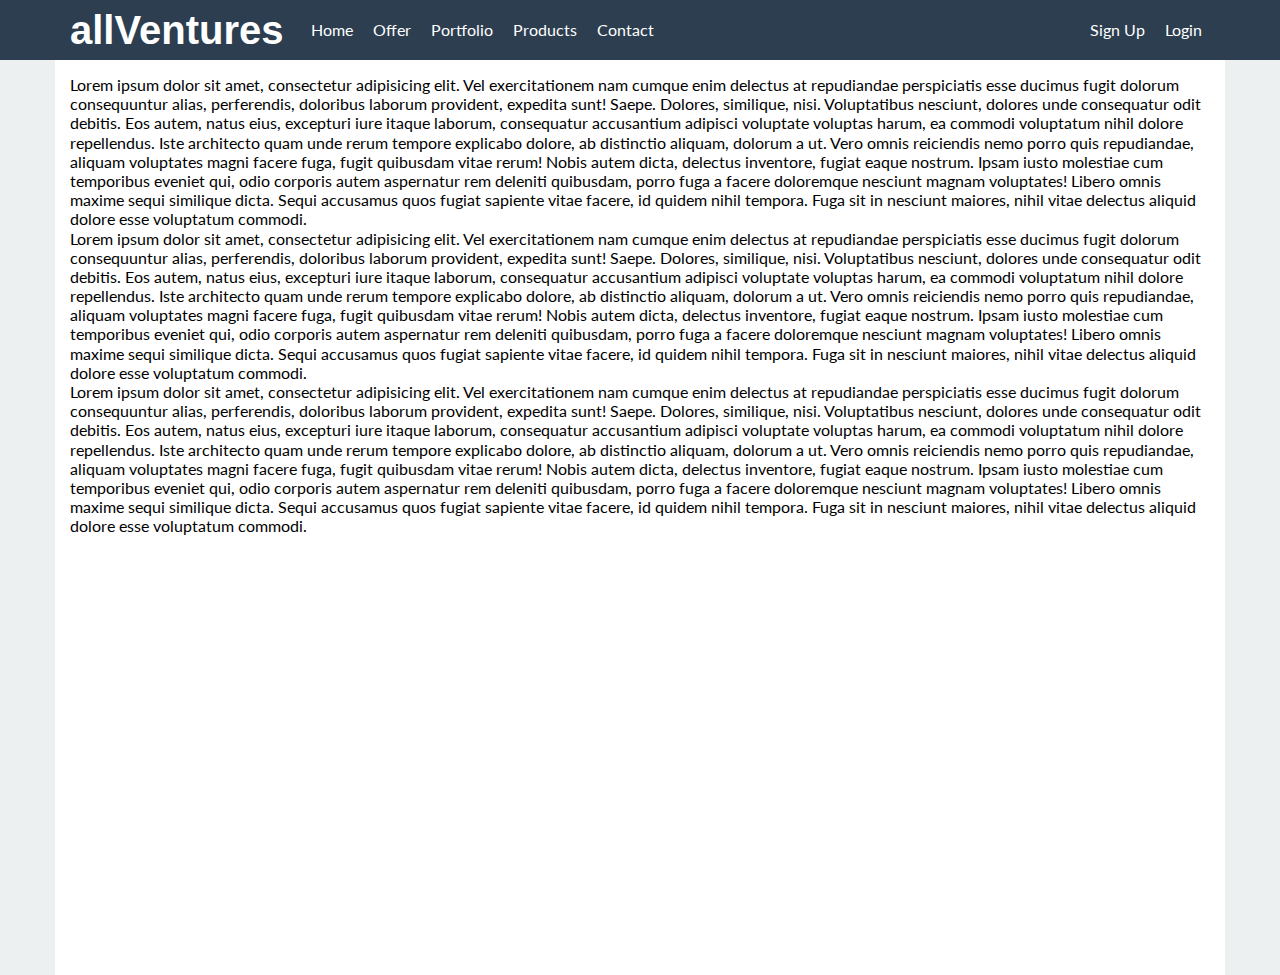
==== index.html @ 9d4b2c6e "first test commit" ====
<!DOCTYPE html>
<html>

<head>
	<meta charset="utf-8">
	<meta name="viewport" content="width=device-width, initial-scale=1, shrink-to-fit=no">
	<link rel="stylesheet" type="text/css" href="css/style.css">
	<link href="https://fonts.googleapis.com/css?family=Lato" rel="stylesheet">
	<title>Awesome Navigation Bar</title>
</head>

<body>
	<header>
		<nav class="container">
			<a class="brand" href="#">allVentures</a>
			<!--this is main menu bar-->
			<ul class="mainMenu menu">
				<li class="menu-item"><a href="#">Home</a></li>

				<li class="menu-item"><a href="#">Offer</a>
					<ul class="sub-menu sub-menu-level2">
						<li class="menu-item"><a href="#">Menu level 2</a></li>
						<li class="menu-item"><a href="#">Menu level 2</a></li>
					</ul>
				</li>

				<li class="menu-item"><a href="#">Portfolio</a>
					<ul class="sub-menu sub-menu-level2">
						<li class="menu-item"><a href="#">Menu level 2 x x x x x x x x x x </a></li>
						<li class="menu-item"><a href="#">Menu level 2</a></li>
						<li class="menu-item"><a href="#">Menu level 2</a></li>
						<li class="menu-item"><a href="#">Menu level 2</a></li>
						<li class="menu-item"><a href="#">Menu level 2</a></li>
					</ul>
				</li>

				<li class="menu-item"><a href="#">Products</a>
					<ul class="sub-menu sub-menu-level2">
						<li class="menu-item"><a href="#">Normal</a></li>
						<li class="menu-item"><a href="#">Extended 1</a>
							<ul class="sub-menu sub-menu-level3">
								<li class="menu-item"><a href="#">1 Menu level 3</a></li>
								<li class="menu-item"><a href="#">2 Menu level 3</a></li>
								<li class="menu-item"><a href="#">3 Menu level 3</a></li>
								<li class="menu-item"><a href="#">4 Menu level 3</a></li>
								<li class="menu-item"><a href="#">5 Menu level 3</a></li>
							</ul>
						</li>
						<li class="menu-item"><a href="#">Normal 2</a></li>
						<li class="menu-item"><a href="#">Extended 2</a>
							<ul class="sub-menu sub-menu-level3">
								<li class="menu-item"><a href="#">1 Second Menu level 3</a></li>
								<li class="menu-item"><a href="#">2 Second Menu level 3</a></li>
								<li class="menu-item"><a href="#">3 Second Menu level 3</a></li>
								<li class="menu-item"><a href="#">4 Second Menu level 3</a></li>
								<li class="menu-item"><a href="#">5 Second Menu level 3</a></li>
							</ul>
						</li>
					</ul>
				</li>

				<li class="menu-item"><a href="#">Contact</a>
					<ul class="sub-menu sub-menu-level2">
						<li class="menu-item"><a href="#">Menu level 2</a></li>
						<li class="menu-item"><a href="#">Menu level 2</a></li>
					</ul>
				</li>
			</ul>
			<!--this is login / sign up bar			-->
			<ul class="menu loginMenu">
				<li class="menu-item"><a href="#">Sign Up</a></li>
				<li class="menu-item"><a href="#">Login</a></li>
			</ul>

		</nav>

	</header>

	<main class="container">
		<p><span>Lorem ipsum dolor sit amet, consectetur adipisicing elit. Vel exercitationem nam cumque enim delectus at repudiandae perspiciatis esse ducimus fugit dolorum consequuntur alias, perferendis, doloribus laborum provident, expedita sunt! Saepe.</span>
			<span>Dolores, similique, nisi. Voluptatibus nesciunt, dolores unde consequatur odit debitis. Eos autem, natus eius, excepturi iure itaque laborum, consequatur accusantium adipisci voluptate voluptas harum, ea commodi voluptatum nihil dolore repellendus.</span>
			<span>Iste architecto quam unde rerum tempore explicabo dolore, ab distinctio aliquam, dolorum a ut. Vero omnis reiciendis nemo porro quis repudiandae, aliquam voluptates magni facere fuga, fugit quibusdam vitae rerum!</span>
			<span>Nobis autem dicta, delectus inventore, fugiat eaque nostrum. Ipsam iusto molestiae cum temporibus eveniet qui, odio corporis autem aspernatur rem deleniti quibusdam, porro fuga a facere doloremque nesciunt magnam voluptates!</span>
			<span>Libero omnis maxime sequi similique dicta. Sequi accusamus quos fugiat sapiente vitae facere, id quidem nihil tempora. Fuga sit in nesciunt maiores, nihil vitae delectus aliquid dolore esse voluptatum commodi.</span></p>
		<p><span>Lorem ipsum dolor sit amet, consectetur adipisicing elit. Vel exercitationem nam cumque enim delectus at repudiandae perspiciatis esse ducimus fugit dolorum consequuntur alias, perferendis, doloribus laborum provident, expedita sunt! Saepe.</span>
			<span>Dolores, similique, nisi. Voluptatibus nesciunt, dolores unde consequatur odit debitis. Eos autem, natus eius, excepturi iure itaque laborum, consequatur accusantium adipisci voluptate voluptas harum, ea commodi voluptatum nihil dolore repellendus.</span>
			<span>Iste architecto quam unde rerum tempore explicabo dolore, ab distinctio aliquam, dolorum a ut. Vero omnis reiciendis nemo porro quis repudiandae, aliquam voluptates magni facere fuga, fugit quibusdam vitae rerum!</span>
			<span>Nobis autem dicta, delectus inventore, fugiat eaque nostrum. Ipsam iusto molestiae cum temporibus eveniet qui, odio corporis autem aspernatur rem deleniti quibusdam, porro fuga a facere doloremque nesciunt magnam voluptates!</span>
			<span>Libero omnis maxime sequi similique dicta. Sequi accusamus quos fugiat sapiente vitae facere, id quidem nihil tempora. Fuga sit in nesciunt maiores, nihil vitae delectus aliquid dolore esse voluptatum commodi.</span></p>
		<p><span>Lorem ipsum dolor sit amet, consectetur adipisicing elit. Vel exercitationem nam cumque enim delectus at repudiandae perspiciatis esse ducimus fugit dolorum consequuntur alias, perferendis, doloribus laborum provident, expedita sunt! Saepe.</span>
			<span>Dolores, similique, nisi. Voluptatibus nesciunt, dolores unde consequatur odit debitis. Eos autem, natus eius, excepturi iure itaque laborum, consequatur accusantium adipisci voluptate voluptas harum, ea commodi voluptatum nihil dolore repellendus.</span>
			<span>Iste architecto quam unde rerum tempore explicabo dolore, ab distinctio aliquam, dolorum a ut. Vero omnis reiciendis nemo porro quis repudiandae, aliquam voluptates magni facere fuga, fugit quibusdam vitae rerum!</span>
			<span>Nobis autem dicta, delectus inventore, fugiat eaque nostrum. Ipsam iusto molestiae cum temporibus eveniet qui, odio corporis autem aspernatur rem deleniti quibusdam, porro fuga a facere doloremque nesciunt magnam voluptates!</span>
			<span>Libero omnis maxime sequi similique dicta. Sequi accusamus quos fugiat sapiente vitae facere, id quidem nihil tempora. Fuga sit in nesciunt maiores, nihil vitae delectus aliquid dolore esse voluptatum commodi.</span></p>
	</main>

</body>

</html>
---- css/style.css ----
/* reset browser styles */
html,
body,
div,
span,
object,
iframe,
h1,
h2,
h3,
h4,
h5,
h6,
p,
blockquote,
pre,
a,
abbr,
acronym,
address,
big,
cite,
code,
del,
dfn,
em,
img,
ins,
kbd,
q,
s,
samp,
small,
strike,
strong,
sub,
sup,
tt,
var,
b,
u,
i,
center,
dl,
dt,
dd,
ol,
ul,
li,
fieldset,
form,
label,
legend,
table,
caption,
tbody,
tfoot,
thead,
tr,
th,
td,
article,
aside,
canvas,
details,
embed,
figure,
figcaption,
footer,
header,
hgroup,
menu,
nav,
output,
ruby,
section,
summary,
time,
mark,
audio,
video {
	margin: 0;
	padding: 0;
	border: 0;
	font-size: 100%;
	vertical-align: baseline;
	z-index: 0;
}

article,
aside,
details,
figcaption,
figure,
footer,
header,
hgroup,
menu,
nav,
section {
	display: block;
	z-index: 0;
}

body {
	line-height: 1.2;
}

ol {
	list-style: decimal;
}

ul {
	list-style: square;
}

table {
	border-collapse: collapse;
	border-spacing: 0;
}

/* end reset browser styles */



html {
	height: 100%;
	width: 100%;
	display: table;
}

body {
	display: table-cell;
	min-height: 100%;
	width: 100%;
	font-family: 'Lato', sans-serif;
	background-color: #ecf0f1;
}

header {
	position: fixed;
	top: 0;
	right: 0;
	left: 0;
	background-color: #2c3e50;
	color: white;
	z-index: 10;
}


header a {
	color: white;
	text-decoration: none;

}

.container {
	padding-right: 15px;
	padding-left: 15px;
	margin-right: auto;
	margin-left: auto;
}

nav.container {
	background-color: #2c3e50;
	height: 60px;
}

main.container {
	background-color: white;
	margin-top: 60px;
	padding-top: 15px;
	min-height: 100%;
}

.brand {
	font-family: 'Arial', monospace;
	font-size: 40px;
	font-weight: 700;
	padding: 0;
	float: left;
	line-height: 60px;
}

.menu {
	display: block;
}

.mainMenu {
	float: left;
	margin-left: 20px;

}

.loginMenu {
	float: right;

}

.menu-item {
	list-style-type: none;
	display: inline-block;
	line-height: 60px;
}


.sub-menu {
	position: absolute;
	background-color: #f1f1f1;
	box-shadow: 0px 8px 16px 0px rgba(0, 0, 0, 0.2);
	text-align: center;
}

.sub-menu .menu-item {
	display: block;
	line-height: 40px;
	background-color: #f1f1f1;
	box-shadow: 0px 8px 16px 0px rgba(0, 0, 0, 0.2);
}

.menu-item:hover {
	background-color: #00b8e6;
	z-index: -1000;
}

.sub-menu .menu-item a {
	color: #2c3e50;
}

.sub-menu .menu-item a:hover {
	color: white;
}

li.menu-item a {
	padding: 8px;
}

.sub-menu-level2 {
	transform: translateY(-100px);
	opacity: 0;
	visibility: hidden;
	transition: all 0.5s ease;
	z-index: -10;
}

.menu-item:hover .sub-menu-level2 {
	transform: translateY(0%);
	opacity: 1;
	visibility: visible;

}

.sub-menu-level3 {
	position: relative;
	height: 0px;
	transform: translateY(-50px);
	left: 0;
	visibility: hidden;
	opacity: 0;
	z-index: -15;
	transition: all 0.5s ease;
	white-space: nowrap;
}

.sub-menu-level3 .menu-item {
	height: 40px;
}


.sub-menu-level2 .menu-item:hover .sub-menu-level3 {
	visibility: visible;
	opacity: 1;
	left: 90%;
	z-index: 0;
}


/*----------------RWD----------------*/

@media (max-width: 576px) {

	.container {
		max-width: 100%;
		padding: 0;
	}

	.menu {
		width: 100%;
		position: relative;
	}

	.mainMenu {
		margin-left: 0;
	}

	.loginMenu {
		z-index: 0;
	}

	.brand {
		margin-left: 15px;
	}

	.menu-item {
		width: 100%;
		display: block;
		position: relative;
	}

	.sub-menu {
		position: relative;
		width: 100%;
	}

	.sub-menu-level2 {
		display: none;
		transform: none;
	}

	.sub-menu-level3 {
		display: none;
		white-space: nowrap;
		left: 0;
		transform: none;
		transition: none;
		position: relative;
		height: 100%;
		
	}

	.menu-item:hover .sub-menu-level2 {
		display: block;
		transform: none;
	}
	
	
	.sub-menu-level2 .menu-item:hover .sub-menu-level3 {
		display: block;
		left: 0;
		transform: none;
		position: relative;
/*		visibility: visible;*/
/*		height: 100%;*/
		
			visibility: visible;
	opacity: 1;
	left: 0;
	height: 100%
		
	}


	li.menu-item a {
		margin-left: 5px;
		margin-right: 5px;
	}


/*--------------------------	*/


}

@media (min-width: 768px) {
	.container {
		max-width: 720px;

	}
}

@media (min-width: 992px) {
	.container {
		max-width: 960px;
	}
}

@media (min-width: 1200px) {
	.container {
		max-width: 1140px;
	}
}
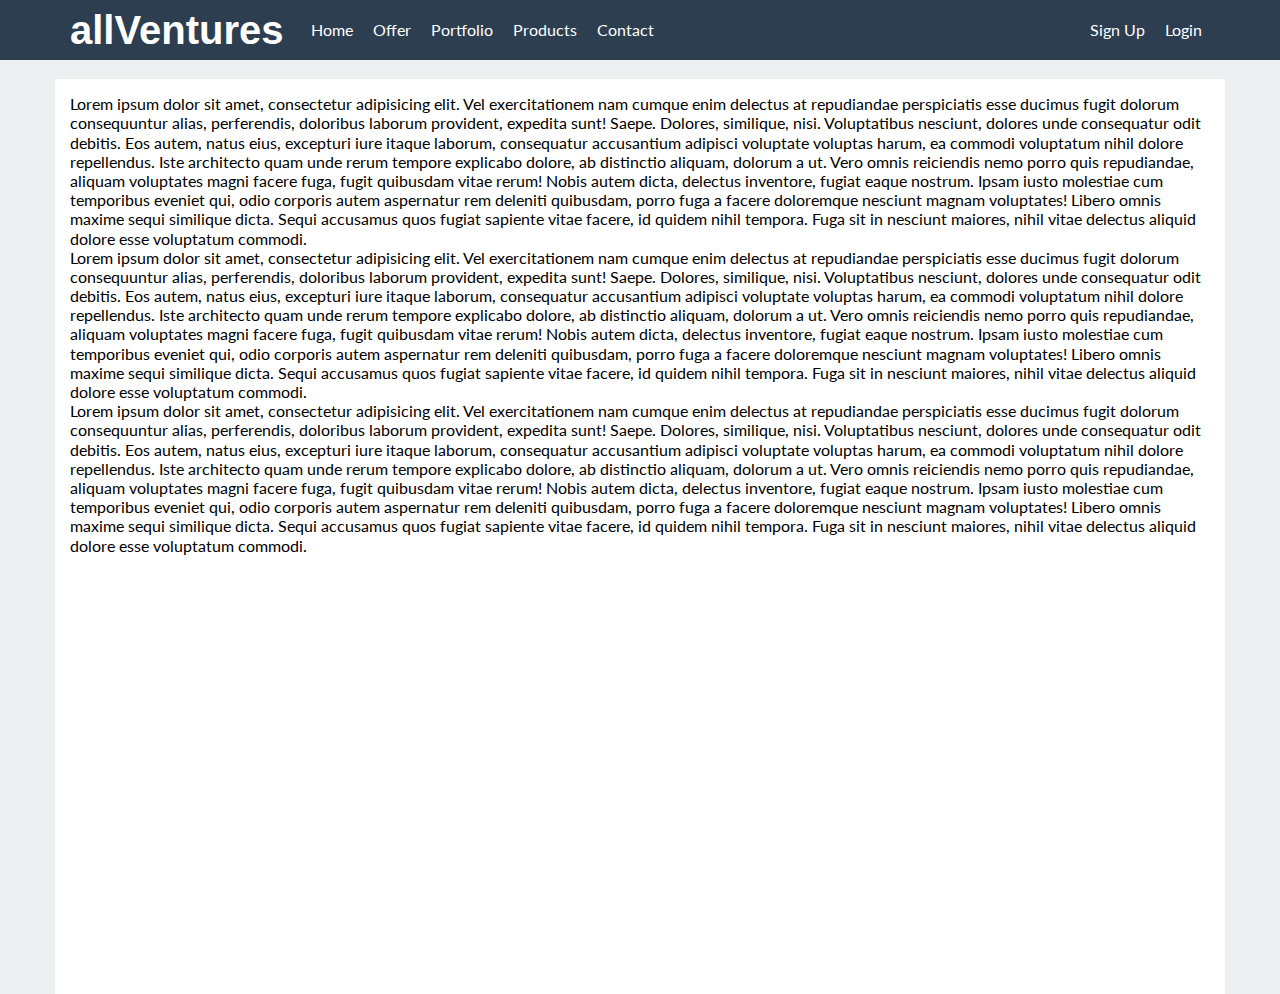
==== commit 8d1837d8: "Update index.html" ====
--- a/index.html
+++ b/index.html
@@ -1,3 +1,4 @@
+<-- this version is no longer devloped -->
 <!DOCTYPE html>
 <html>
 
